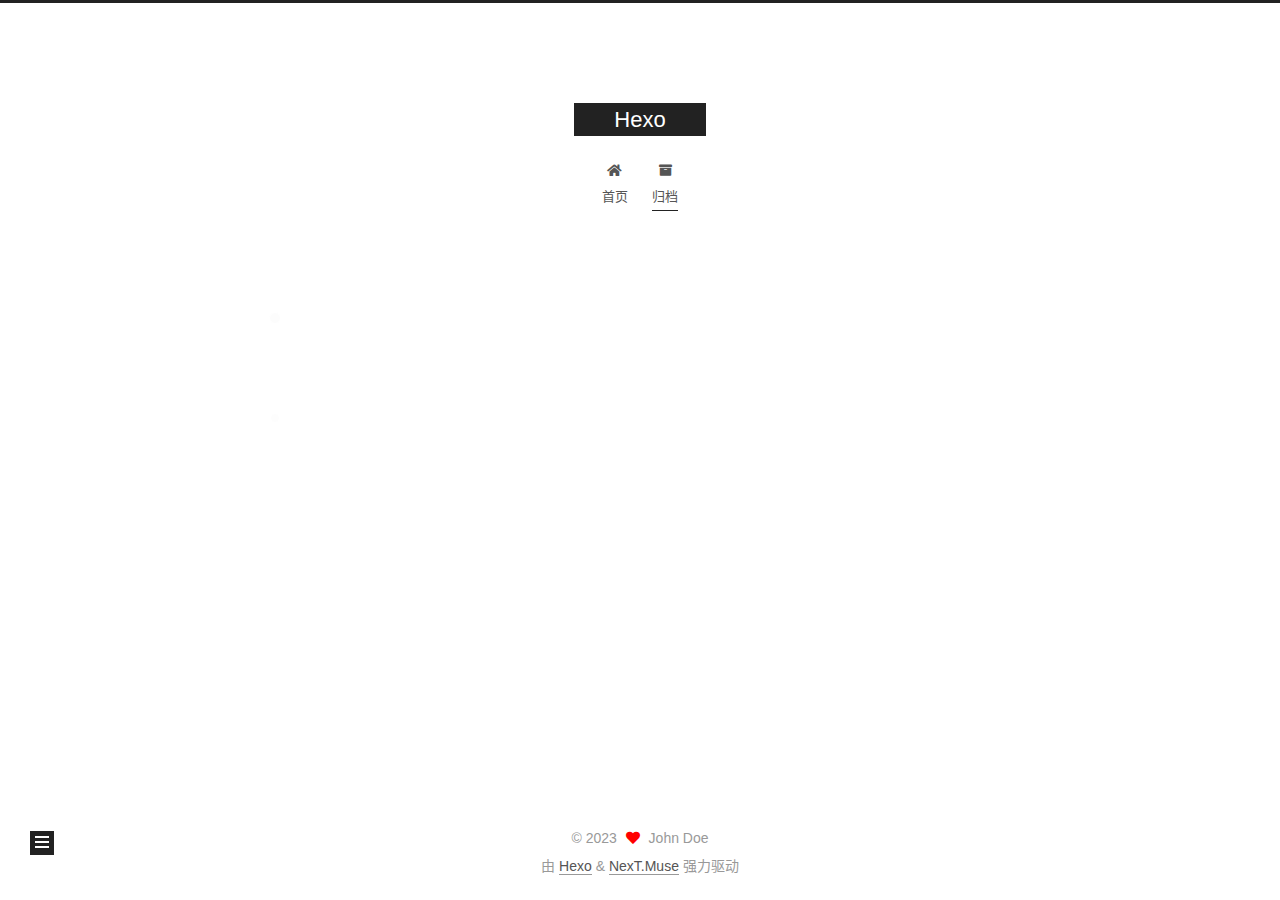
==== archives/index.html @ 324b9fb5 "Site updated: 2023-06-19 22:46:13" ====
<!DOCTYPE html>
<html lang="zh-CN">
<head>
  <meta charset="UTF-8">
<meta name="viewport" content="width=device-width, initial-scale=1, maximum-scale=2">
<meta name="theme-color" content="#222">
<meta name="generator" content="Hexo 6.3.0">
  <link rel="apple-touch-icon" sizes="180x180" href="/images/apple-touch-icon-next.png">
  <link rel="icon" type="image/png" sizes="32x32" href="/images/favicon-32x32-next.png">
  <link rel="icon" type="image/png" sizes="16x16" href="/images/favicon-16x16-next.png">
  <link rel="mask-icon" href="/images/logo.svg" color="#222">

<link rel="stylesheet" href="/css/main.css">


<link rel="stylesheet" href="/lib/font-awesome/css/all.min.css">

<script id="hexo-configurations">
    var NexT = window.NexT || {};
    var CONFIG = {"hostname":"example.com","root":"/","scheme":"Muse","version":"7.8.0","exturl":false,"sidebar":{"position":"left","display":"post","padding":18,"offset":12,"onmobile":false},"copycode":{"enable":false,"show_result":false,"style":null},"back2top":{"enable":true,"sidebar":false,"scrollpercent":false},"bookmark":{"enable":false,"color":"#222","save":"auto"},"fancybox":false,"mediumzoom":false,"lazyload":false,"pangu":false,"comments":{"style":"tabs","active":null,"storage":true,"lazyload":false,"nav":null},"algolia":{"hits":{"per_page":10},"labels":{"input_placeholder":"Search for Posts","hits_empty":"We didn't find any results for the search: ${query}","hits_stats":"${hits} results found in ${time} ms"}},"localsearch":{"enable":false,"trigger":"auto","top_n_per_article":1,"unescape":false,"preload":false},"motion":{"enable":true,"async":false,"transition":{"post_block":"fadeIn","post_header":"slideDownIn","post_body":"slideDownIn","coll_header":"slideLeftIn","sidebar":"slideUpIn"}}};
  </script>

  <meta property="og:type" content="website">
<meta property="og:title" content="Hexo">
<meta property="og:url" content="http://example.com/archives/index.html">
<meta property="og:site_name" content="Hexo">
<meta property="og:locale" content="zh_CN">
<meta property="article:author" content="John Doe">
<meta name="twitter:card" content="summary">

<link rel="canonical" href="http://example.com/archives/">


<script id="page-configurations">
  // https://hexo.io/docs/variables.html
  CONFIG.page = {
    sidebar: "",
    isHome : false,
    isPost : false,
    lang   : 'zh-CN'
  };
</script>

  <title>归档 | Hexo</title>
  






  <noscript>
  <style>
  .use-motion .brand,
  .use-motion .menu-item,
  .sidebar-inner,
  .use-motion .post-block,
  .use-motion .pagination,
  .use-motion .comments,
  .use-motion .post-header,
  .use-motion .post-body,
  .use-motion .collection-header { opacity: initial; }

  .use-motion .site-title,
  .use-motion .site-subtitle {
    opacity: initial;
    top: initial;
  }

  .use-motion .logo-line-before i { left: initial; }
  .use-motion .logo-line-after i { right: initial; }
  </style>
</noscript>

</head>

<body itemscope itemtype="http://schema.org/WebPage">
  <div class="container use-motion">
    <div class="headband"></div>

    <header class="header" itemscope itemtype="http://schema.org/WPHeader">
      <div class="header-inner"><div class="site-brand-container">
  <div class="site-nav-toggle">
    <div class="toggle" aria-label="切换导航栏">
      <span class="toggle-line toggle-line-first"></span>
      <span class="toggle-line toggle-line-middle"></span>
      <span class="toggle-line toggle-line-last"></span>
    </div>
  </div>

  <div class="site-meta">

    <a href="/" class="brand" rel="start">
      <span class="logo-line-before"><i></i></span>
      <h1 class="site-title">Hexo</h1>
      <span class="logo-line-after"><i></i></span>
    </a>
  </div>

  <div class="site-nav-right">
    <div class="toggle popup-trigger">
    </div>
  </div>
</div>




<nav class="site-nav">
  <ul id="menu" class="main-menu menu">
        <li class="menu-item menu-item-home">

    <a href="/" rel="section"><i class="fa fa-home fa-fw"></i>首页</a>

  </li>
        <li class="menu-item menu-item-archives">

    <a href="/archives/" rel="section"><i class="fa fa-archive fa-fw"></i>归档</a>

  </li>
  </ul>
</nav>




</div>
    </header>

    
  <div class="back-to-top">
    <i class="fa fa-arrow-up"></i>
    <span>0%</span>
  </div>


    <main class="main">
      <div class="main-inner">
        <div class="content-wrap">
          

          <div class="content archive">
            

  
  
  
  <div class="post-block">
    <div class="posts-collapse">
      <div class="collection-title">
        <span class="collection-header">嗯..! 目前共计 1 篇日志。 继续努力。</span>
      </div>

      
    <div class="collection-year">
      <span class="collection-header">2023</span>
    </div>

  <article itemscope itemtype="http://schema.org/Article">
    <header class="post-header">

      <div class="post-meta">
        <time itemprop="dateCreated"
              datetime="2023-06-19T22:10:17+08:00"
              content="2023-06-19">
          06-19
        </time>
      </div>

      <div class="post-title">
          <a class="post-title-link" href="/2023/06/19/hello-world/" itemprop="url">
            <span itemprop="name">Hello World</span>
          </a>
      </div>

    </header>
  </article>


    </div>
  </div>
  
  
  

  



          </div>
          

<script>
  window.addEventListener('tabs:register', () => {
    let { activeClass } = CONFIG.comments;
    if (CONFIG.comments.storage) {
      activeClass = localStorage.getItem('comments_active') || activeClass;
    }
    if (activeClass) {
      let activeTab = document.querySelector(`a[href="#comment-${activeClass}"]`);
      if (activeTab) {
        activeTab.click();
      }
    }
  });
  if (CONFIG.comments.storage) {
    window.addEventListener('tabs:click', event => {
      if (!event.target.matches('.tabs-comment .tab-content .tab-pane')) return;
      let commentClass = event.target.classList[1];
      localStorage.setItem('comments_active', commentClass);
    });
  }
</script>

        </div>
          
  
  <div class="toggle sidebar-toggle">
    <span class="toggle-line toggle-line-first"></span>
    <span class="toggle-line toggle-line-middle"></span>
    <span class="toggle-line toggle-line-last"></span>
  </div>

  <aside class="sidebar">
    <div class="sidebar-inner">

      <ul class="sidebar-nav motion-element">
        <li class="sidebar-nav-toc">
          文章目录
        </li>
        <li class="sidebar-nav-overview">
          站点概览
        </li>
      </ul>

      <!--noindex-->
      <div class="post-toc-wrap sidebar-panel">
      </div>
      <!--/noindex-->

      <div class="site-overview-wrap sidebar-panel">
        <div class="site-author motion-element" itemprop="author" itemscope itemtype="http://schema.org/Person">
  <p class="site-author-name" itemprop="name">John Doe</p>
  <div class="site-description" itemprop="description"></div>
</div>
<div class="site-state-wrap motion-element">
  <nav class="site-state">
      <div class="site-state-item site-state-posts">
          <a href="/archives/">
        
          <span class="site-state-item-count">1</span>
          <span class="site-state-item-name">日志</span>
        </a>
      </div>
  </nav>
</div>



      </div>

    </div>
  </aside>
  <div id="sidebar-dimmer"></div>


      </div>
    </main>

    <footer class="footer">
      <div class="footer-inner">
        

        

<div class="copyright">
  
  &copy; 
  <span itemprop="copyrightYear">2023</span>
  <span class="with-love">
    <i class="fa fa-heart"></i>
  </span>
  <span class="author" itemprop="copyrightHolder">John Doe</span>
</div>
  <div class="powered-by">由 <a href="https://hexo.io/" class="theme-link" rel="noopener" target="_blank">Hexo</a> & <a href="https://muse.theme-next.org/" class="theme-link" rel="noopener" target="_blank">NexT.Muse</a> 强力驱动
  </div>

        








      </div>
    </footer>
  </div>

  
  <script src="/lib/anime.min.js"></script>
  <script src="/lib/velocity/velocity.min.js"></script>
  <script src="/lib/velocity/velocity.ui.min.js"></script>

<script src="/js/utils.js"></script>

<script src="/js/motion.js"></script>


<script src="/js/schemes/muse.js"></script>


<script src="/js/next-boot.js"></script>




  















  

  

</body>
</html>
---- css/main.css ----
:root {
  --body-bg-color: #fff;
  --content-bg-color: #fff;
  --card-bg-color: #f5f5f5;
  --text-color: #555;
  --blockquote-color: #666;
  --link-color: #555;
  --link-hover-color: #222;
  --brand-color: #fff;
  --brand-hover-color: #fff;
  --table-row-odd-bg-color: #f9f9f9;
  --table-row-hover-bg-color: #f5f5f5;
  --menu-item-bg-color: #f5f5f5;
  --btn-default-bg: #222;
  --btn-default-color: #fff;
  --btn-default-border-color: #222;
  --btn-default-hover-bg: #fff;
  --btn-default-hover-color: #222;
  --btn-default-hover-border-color: #222;
}
html {
  line-height: 1.15; /* 1 */
  -webkit-text-size-adjust: 100%; /* 2 */
}
body {
  margin: 0;
}
main {
  display: block;
}
h1 {
  font-size: 2em;
  margin: 0.67em 0;
}
hr {
  box-sizing: content-box; /* 1 */
  height: 0; /* 1 */
  overflow: visible; /* 2 */
}
pre {
  font-family: monospace, monospace; /* 1 */
  font-size: 1em; /* 2 */
}
a {
  background: transparent;
}
abbr[title] {
  border-bottom: none; /* 1 */
  text-decoration: underline; /* 2 */
  text-decoration: underline dotted; /* 2 */
}
b,
strong {
  font-weight: bolder;
}
code,
kbd,
samp {
  font-family: monospace, monospace; /* 1 */
  font-size: 1em; /* 2 */
}
small {
  font-size: 80%;
}
sub,
sup {
  font-size: 75%;
  line-height: 0;
  position: relative;
  vertical-align: baseline;
}
sub {
  bottom: -0.25em;
}
sup {
  top: -0.5em;
}
img {
  border-style: none;
}
button,
input,
optgroup,
select,
textarea {
  font-family: inherit; /* 1 */
  font-size: 100%; /* 1 */
  line-height: 1.15; /* 1 */
  margin: 0; /* 2 */
}
button,
input {
/* 1 */
  overflow: visible;
}
button,
select {
/* 1 */
  text-transform: none;
}
button,
[type='button'],
[type='reset'],
[type='submit'] {
  -webkit-appearance: button;
}
button::-moz-focus-inner,
[type='button']::-moz-focus-inner,
[type='reset']::-moz-focus-inner,
[type='submit']::-moz-focus-inner {
  border-style: none;
  padding: 0;
}
button:-moz-focusring,
[type='button']:-moz-focusring,
[type='reset']:-moz-focusring,
[type='submit']:-moz-focusring {
  outline: 1px dotted ButtonText;
}
fieldset {
  padding: 0.35em 0.75em 0.625em;
}
legend {
  box-sizing: border-box; /* 1 */
  color: inherit; /* 2 */
  display: table; /* 1 */
  max-width: 100%; /* 1 */
  padding: 0; /* 3 */
  white-space: normal; /* 1 */
}
progress {
  vertical-align: baseline;
}
textarea {
  overflow: auto;
}
[type='checkbox'],
[type='radio'] {
  box-sizing: border-box; /* 1 */
  padding: 0; /* 2 */
}
[type='number']::-webkit-inner-spin-button,
[type='number']::-webkit-outer-spin-button {
  height: auto;
}
[type='search'] {
  outline-offset: -2px; /* 2 */
  -webkit-appearance: textfield; /* 1 */
}
[type='search']::-webkit-search-decoration {
  -webkit-appearance: none;
}
::-webkit-file-upload-button {
  font: inherit; /* 2 */
  -webkit-appearance: button; /* 1 */
}
details {
  display: block;
}
summary {
  display: list-item;
}
template {
  display: none;
}
[hidden] {
  display: none;
}
::selection {
  background: #262a30;
  color: #eee;
}
html,
body {
  height: 100%;
}
body {
  background: var(--body-bg-color);
  color: var(--text-color);
  font-family: 'Lato', "PingFang SC", "Microsoft YaHei", sans-serif;
  font-size: 1em;
  line-height: 2;
}
@media (max-width: 991px) {
  body {
    padding-left: 0 !important;
    padding-right: 0 !important;
  }
}
h1,
h2,
h3,
h4,
h5,
h6 {
  font-family: 'Lato', "PingFang SC", "Microsoft YaHei", sans-serif;
  font-weight: bold;
  line-height: 1.5;
  margin: 20px 0 15px;
}
h1 {
  font-size: 1.5em;
}
h2 {
  font-size: 1.375em;
}
h3 {
  font-size: 1.25em;
}
h4 {
  font-size: 1.125em;
}
h5 {
  font-size: 1em;
}
h6 {
  font-size: 0.875em;
}
p {
  margin: 0 0 20px 0;
}
a,
span.exturl {
  border-bottom: 1px solid #999;
  color: var(--link-color);
  outline: 0;
  text-decoration: none;
  overflow-wrap: break-word;
  word-wrap: break-word;
  cursor: pointer;
}
a:hover,
span.exturl:hover {
  border-bottom-color: var(--link-hover-color);
  color: var(--link-hover-color);
}
iframe,
img,
video {
  display: block;
  margin-left: auto;
  margin-right: auto;
  max-width: 100%;
}
hr {
  background-image: repeating-linear-gradient(-45deg, #ddd, #ddd 4px, transparent 4px, transparent 8px);
  border: 0;
  height: 3px;
  margin: 40px 0;
}
blockquote {
  border-left: 4px solid #ddd;
  color: var(--blockquote-color);
  margin: 0;
  padding: 0 15px;
}
blockquote cite::before {
  content: '-';
  padding: 0 5px;
}
dt {
  font-weight: bold;
}
dd {
  margin: 0;
  padding: 0;
}
kbd {
  background-color: #f5f5f5;
  background-image: linear-gradient(#eee, #fff, #eee);
  border: 1px solid #ccc;
  border-radius: 0.2em;
  box-shadow: 0.1em 0.1em 0.2em rgba(0,0,0,0.1);
  color: #555;
  font-family: inherit;
  padding: 0.1em 0.3em;
  white-space: nowrap;
}
.table-container {
  overflow: auto;
}
table {
  border-collapse: collapse;
  border-spacing: 0;
  font-size: 0.875em;
  margin: 0 0 20px 0;
  width: 100%;
}
tbody tr:nth-of-type(odd) {
  background: var(--table-row-odd-bg-color);
}
tbody tr:hover {
  background: var(--table-row-hover-bg-color);
}
caption,
th,
td {
  font-weight: normal;
  padding: 8px;
  vertical-align: middle;
}
th,
td {
  border: 1px solid #ddd;
  border-bottom: 3px solid #ddd;
}
th {
  font-weight: 700;
  padding-bottom: 10px;
}
td {
  border-bottom-width: 1px;
}
.btn {
  background: var(--btn-default-bg);
  border: 2px solid var(--btn-default-border-color);
  border-radius: 0;
  color: var(--btn-default-color);
  display: inline-block;
  font-size: 0.875em;
  line-height: 2;
  padding: 0 20px;
  text-decoration: none;
  transition-property: background-color;
  transition-delay: 0s;
  transition-duration: 0.2s;
  transition-timing-function: ease-in-out;
}
.btn:hover {
  background: var(--btn-default-hover-bg);
  border-color: var(--btn-default-hover-border-color);
  color: var(--btn-default-hover-color);
}
.btn + .btn {
  margin: 0 0 8px 8px;
}
.btn .fa-fw {
  text-align: left;
  width: 1.285714285714286em;
}
.toggle {
  line-height: 0;
}
.toggle .toggle-line {
  background: #fff;
  display: inline-block;
  height: 2px;
  left: 0;
  position: relative;
  top: 0;
  transition: all 0.4s;
  vertical-align: top;
  width: 100%;
}
.toggle .toggle-line:not(:first-child) {
  margin-top: 3px;
}
.toggle.toggle-arrow .toggle-line-first {
  left: 50%;
  top: 2px;
  transform: rotate(45deg);
  width: 50%;
}
.toggle.toggle-arrow .toggle-line-middle {
  left: 2px;
  width: 90%;
}
.toggle.toggle-arrow .toggle-line-last {
  left: 50%;
  top: -2px;
  transform: rotate(-45deg);
  width: 50%;
}
.toggle.toggle-close .toggle-line-first {
  transform: rotate(-45deg);
  top: 5px;
}
.toggle.toggle-close .toggle-line-middle {
  opacity: 0;
}
.toggle.toggle-close .toggle-line-last {
  transform: rotate(45deg);
  top: -5px;
}
.highlight,
pre {
  background: #f7f7f7;
  color: #4d4d4c;
  line-height: 1.6;
  margin: 0 auto 20px;
}
pre,
code {
  font-family: consolas, Menlo, monospace, "PingFang SC", "Microsoft YaHei";
}
code {
  background: #eee;
  border-radius: 3px;
  color: #555;
  padding: 2px 4px;
  overflow-wrap: break-word;
  word-wrap: break-word;
}
.highlight *::selection {
  background: #d6d6d6;
}
.highlight pre {
  border: 0;
  margin: 0;
  padding: 10px 0;
}
.highlight table {
  border: 0;
  margin: 0;
  width: auto;
}
.highlight td {
  border: 0;
  padding: 0;
}
.highlight figcaption {
  background: #eff2f3;
  color: #4d4d4c;
  display: flex;
  font-size: 0.875em;
  justify-content: space-between;
  line-height: 1.2;
  padding: 0.5em;
}
.highlight figcaption a {
  color: #4d4d4c;
}
.highlight figcaption a:hover {
  border-bottom-color: #4d4d4c;
}
.highlight .gutter {
  -moz-user-select: none;
  -ms-user-select: none;
  -webkit-user-select: none;
  user-select: none;
}
.highlight .gutter pre {
  background: #eff2f3;
  color: #869194;
  padding-left: 10px;
  padding-right: 10px;
  text-align: right;
}
.highlight .code pre {
  background: #f7f7f7;
  padding-left: 10px;
  width: 100%;
}
.gist table {
  width: auto;
}
.gist table td {
  border: 0;
}
pre {
  overflow: auto;
  padding: 10px;
}
pre code {
  background: none;
  color: #4d4d4c;
  font-size: 0.875em;
  padding: 0;
  text-shadow: none;
}
pre .deletion {
  background: #fdd;
}
pre .addition {
  background: #dfd;
}
pre .meta {
  color: #eab700;
  -moz-user-select: none;
  -ms-user-select: none;
  -webkit-user-select: none;
  user-select: none;
}
pre .comment {
  color: #8e908c;
}
pre .variable,
pre .attribute,
pre .tag,
pre .name,
pre .regexp,
pre .ruby .constant,
pre .xml .tag .title,
pre .xml .pi,
pre .xml .doctype,
pre .html .doctype,
pre .css .id,
pre .css .class,
pre .css .pseudo {
  color: #c82829;
}
pre .number,
pre .preprocessor,
pre .built_in,
pre .builtin-name,
pre .literal,
pre .params,
pre .constant,
pre .command {
  color: #f5871f;
}
pre .ruby .class .title,
pre .css .rules .attribute,
pre .string,
pre .symbol,
pre .value,
pre .inheritance,
pre .header,
pre .ruby .symbol,
pre .xml .cdata,
pre .special,
pre .formula {
  color: #718c00;
}
pre .title,
pre .css .hexcolor {
  color: #3e999f;
}
pre .function,
pre .python .decorator,
pre .python .title,
pre .ruby .function .title,
pre .ruby .title .keyword,
pre .perl .sub,
pre .javascript .title,
pre .coffeescript .title {
  color: #4271ae;
}
pre .keyword,
pre .javascript .function {
  color: #8959a8;
}
.blockquote-center {
  border-left: none;
  margin: 40px 0;
  padding: 0;
  position: relative;
  text-align: center;
}
.blockquote-center .fa {
  display: block;
  opacity: 0.6;
  position: absolute;
  width: 100%;
}
.blockquote-center .fa-quote-left {
  border-top: 1px solid #ccc;
  text-align: left;
  top: -20px;
}
.blockquote-center .fa-quote-right {
  border-bottom: 1px solid #ccc;
  text-align: right;
  bottom: -20px;
}
.blockquote-center p,
.blockquote-center div {
  text-align: center;
}
.post-body .group-picture img {
  margin: 0 auto;
  padding: 0 3px;
}
.group-picture-row {
  margin-bottom: 6px;
  overflow: hidden;
}
.group-picture-column {
  float: left;
  margin-bottom: 10px;
}
.post-body .label {
  color: #555;
  display: inline;
  padding: 0 2px;
}
.post-body .label.default {
  background: #f0f0f0;
}
.post-body .label.primary {
  background: #efe6f7;
}
.post-body .label.info {
  background: #e5f2f8;
}
.post-body .label.success {
  background: #e7f4e9;
}
.post-body .label.warning {
  background: #fcf6e1;
}
.post-body .label.danger {
  background: #fae8eb;
}
.post-body .tabs {
  margin-bottom: 20px;
}
.post-body .tabs,
.tabs-comment {
  display: block;
  padding-top: 10px;
  position: relative;
}
.post-body .tabs ul.nav-tabs,
.tabs-comment ul.nav-tabs {
  display: flex;
  flex-wrap: wrap;
  margin: 0;
  margin-bottom: -1px;
  padding: 0;
}
@media (max-width: 413px) {
  .post-body .tabs ul.nav-tabs,
  .tabs-comment ul.nav-tabs {
    display: block;
    margin-bottom: 5px;
  }
}
.post-body .tabs ul.nav-tabs li.tab,
.tabs-comment ul.nav-tabs li.tab {
  border-bottom: 1px solid #ddd;
  border-left: 1px solid transparent;
  border-right: 1px solid transparent;
  border-top: 3px solid transparent;
  flex-grow: 1;
  list-style-type: none;
  border-radius: 0 0 0 0;
}
@media (max-width: 413px) {
  .post-body .tabs ul.nav-tabs li.tab,
  .tabs-comment ul.nav-tabs li.tab {
    border-bottom: 1px solid transparent;
    border-left: 3px solid transparent;
    border-right: 1px solid transparent;
    border-top: 1px solid transparent;
  }
}
@media (max-width: 413px) {
  .post-body .tabs ul.nav-tabs li.tab,
  .tabs-comment ul.nav-tabs li.tab {
    border-radius: 0;
  }
}
.post-body .tabs ul.nav-tabs li.tab a,
.tabs-comment ul.nav-tabs li.tab a {
  border-bottom: initial;
  display: block;
  line-height: 1.8;
  outline: 0;
  padding: 0.25em 0.75em;
  text-align: center;
  transition-delay: 0s;
  transition-duration: 0.2s;
  transition-timing-function: ease-out;
}
.post-body .tabs ul.nav-tabs li.tab a i,
.tabs-comment ul.nav-tabs li.tab a i {
  width: 1.285714285714286em;
}
.post-body .tabs ul.nav-tabs li.tab.active,
.tabs-comment ul.nav-tabs li.tab.active {
  border-bottom: 1px solid transparent;
  border-left: 1px solid #ddd;
  border-right: 1px solid #ddd;
  border-top: 3px solid #fc6423;
}
@media (max-width: 413px) {
  .post-body .tabs ul.nav-tabs li.tab.active,
  .tabs-comment ul.nav-tabs li.tab.active {
    border-bottom: 1px solid #ddd;
    border-left: 3px solid #fc6423;
    border-right: 1px solid #ddd;
    border-top: 1px solid #ddd;
  }
}
.post-body .tabs ul.nav-tabs li.tab.active a,
.tabs-comment ul.nav-tabs li.tab.active a {
  color: var(--link-color);
  cursor: default;
}
.post-body .tabs .tab-content .tab-pane,
.tabs-comment .tab-content .tab-pane {
  border: 1px solid #ddd;
  border-top: 0;
  padding: 20px 20px 0 20px;
  border-radius: 0;
}
.post-body .tabs .tab-content .tab-pane:not(.active),
.tabs-comment .tab-content .tab-pane:not(.active) {
  display: none;
}
.post-body .tabs .tab-content .tab-pane.active,
.tabs-comment .tab-content .tab-pane.active {
  display: block;
}
.post-body .tabs .tab-content .tab-pane.active:nth-of-type(1),
.tabs-comment .tab-content .tab-pane.active:nth-of-type(1) {
  border-radius: 0 0 0 0;
}
@media (max-width: 413px) {
  .post-body .tabs .tab-content .tab-pane.active:nth-of-type(1),
  .tabs-comment .tab-content .tab-pane.active:nth-of-type(1) {
    border-radius: 0;
  }
}
.post-body .note {
  border-radius: 3px;
  margin-bottom: 20px;
  padding: 1em;
  position: relative;
  border: 1px solid #eee;
  border-left-width: 5px;
}
.post-body .note h2,
.post-body .note h3,
.post-body .note h4,
.post-body .note h5,
.post-body .note h6 {
  margin-top: 0;
  border-bottom: initial;
  margin-bottom: 0;
  padding-top: 0;
}
.post-body .note p:first-child,
.post-body .note ul:first-child,
.post-body .note ol:first-child,
.post-body .note table:first-child,
.post-body .note pre:first-child,
.post-body .note blockquote:first-child,
.post-body .note img:first-child {
  margin-top: 0;
}
.post-body .note p:last-child,
.post-body .note ul:last-child,
.post-body .note ol:last-child,
.post-body .note table:last-child,
.post-body .note pre:last-child,
.post-body .note blockquote:last-child,
.post-body .note img:last-child {
  margin-bottom: 0;
}
.post-body .note.default {
  border-left-color: #777;
}
.post-body .note.default h2,
.post-body .note.default h3,
.post-body .note.default h4,
.post-body .note.default h5,
.post-body .note.default h6 {
  color: #777;
}
.post-body .note.primary {
  border-left-color: #6f42c1;
}
.post-body .note.primary h2,
.post-body .note.primary h3,
.post-body .note.primary h4,
.post-body .note.primary h5,
.post-body .note.primary h6 {
  color: #6f42c1;
}
.post-body .note.info {
  border-left-color: #428bca;
}
.post-body .note.info h2,
.post-body .note.info h3,
.post-body .note.info h4,
.post-body .note.info h5,
.post-body .note.info h6 {
  color: #428bca;
}
.post-body .note.success {
  border-left-color: #5cb85c;
}
.post-body .note.success h2,
.post-body .note.success h3,
.post-body .note.success h4,
.post-body .note.success h5,
.post-body .note.success h6 {
  color: #5cb85c;
}
.post-body .note.warning {
  border-left-color: #f0ad4e;
}
.post-body .note.warning h2,
.post-body .note.warning h3,
.post-body .note.warning h4,
.post-body .note.warning h5,
.post-body .note.warning h6 {
  color: #f0ad4e;
}
.post-body .note.danger {
  border-left-color: #d9534f;
}
.post-body .note.danger h2,
.post-body .note.danger h3,
.post-body .note.danger h4,
.post-body .note.danger h5,
.post-body .note.danger h6 {
  color: #d9534f;
}
.pagination .prev,
.pagination .next,
.pagination .page-number,
.pagination .space {
  display: inline-block;
  margin: 0 10px;
  padding: 0 11px;
  position: relative;
  top: -1px;
}
@media (max-width: 767px) {
  .pagination .prev,
  .pagination .next,
  .pagination .page-number,
  .pagination .space {
    margin: 0 5px;
  }
}
.pagination {
  border-top: 1px solid #eee;
  margin: 120px 0 0;
  text-align: center;
}
.pagination .prev,
.pagination .next,
.pagination .page-number {
  border-bottom: 0;
  border-top: 1px solid #eee;
  transition-property: border-color;
  transition-delay: 0s;
  transition-duration: 0.2s;
  transition-timing-function: ease-in-out;
}
.pagination .prev:hover,
.pagination .next:hover,
.pagination .page-number:hover {
  border-top-color: #222;
}
.pagination .space {
  margin: 0;
  padding: 0;
}
.pagination .prev {
  margin-left: 0;
}
.pagination .next {
  margin-right: 0;
}
.pagination .page-number.current {
  background: #ccc;
  border-top-color: #ccc;
  color: #fff;
}
@media (max-width: 767px) {
  .pagination {
    border-top: none;
  }
  .pagination .prev,
  .pagination .next,
  .pagination .page-number {
    border-bottom: 1px solid #eee;
    border-top: 0;
    margin-bottom: 10px;
    padding: 0 10px;
  }
  .pagination .prev:hover,
  .pagination .next:hover,
  .pagination .page-number:hover {
    border-bottom-color: #222;
  }
}
.comments {
  margin-top: 60px;
  overflow: hidden;
}
.comment-button-group {
  display: flex;
  flex-wrap: wrap-reverse;
  justify-content: center;
  margin: 1em 0;
}
.comment-button-group .comment-button {
  margin: 0.1em 0.2em;
}
.comment-button-group .comment-button.active {
  background: var(--btn-default-hover-bg);
  border-color: var(--btn-default-hover-border-color);
  color: var(--btn-default-hover-color);
}
.comment-position {
  display: none;
}
.comment-position.active {
  display: block;
}
.tabs-comment {
  background: var(--content-bg-color);
  margin-top: 4em;
  padding-top: 0;
}
.tabs-comment .comments {
  border: 0;
  box-shadow: none;
  margin-top: 0;
  padding-top: 0;
}
.container {
  min-height: 100%;
  position: relative;
}
.main-inner {
  margin: 0 auto;
  width: 700px;
}
@media (min-width: 1200px) {
  .main-inner {
    width: 800px;
  }
}
@media (min-width: 1600px) {
  .main-inner {
    width: 900px;
  }
}
@media (max-width: 767px) {
  .content-wrap {
    padding: 0 20px;
  }
}
.header {
  background: transparent;
}
.header-inner {
  margin: 0 auto;
  width: 700px;
}
@media (min-width: 1200px) {
  .header-inner {
    width: 800px;
  }
}
@media (min-width: 1600px) {
  .header-inner {
    width: 900px;
  }
}
.site-brand-container {
  display: flex;
  flex-shrink: 0;
  padding: 0 10px;
}
.headband {
  background: #222;
  height: 3px;
}
.site-meta {
  flex-grow: 1;
  text-align: center;
}
@media (max-width: 767px) {
  .site-meta {
    text-align: center;
  }
}
.brand {
  border-bottom: none;
  color: var(--brand-color);
  display: inline-block;
  line-height: 1.375em;
  padding: 0 40px;
  position: relative;
}
.brand:hover {
  color: var(--brand-hover-color);
}
.site-title {
  font-family: 'Lato', "PingFang SC", "Microsoft YaHei", sans-serif;
  font-size: 1.375em;
  font-weight: normal;
  margin: 0;
}
.site-subtitle {
  color: #999;
  font-size: 0.8125em;
  margin: 10px 0;
}
.use-motion .brand {
  opacity: 0;
}
.use-motion .site-title,
.use-motion .site-subtitle,
.use-motion .custom-logo-image {
  opacity: 0;
  position: relative;
  top: -10px;
}
.site-nav-toggle,
.site-nav-right {
  display: none;
}
@media (max-width: 767px) {
  .site-nav-toggle,
  .site-nav-right {
    display: flex;
    flex-direction: column;
    justify-content: center;
  }
}
.site-nav-toggle .toggle,
.site-nav-right .toggle {
  color: var(--text-color);
  padding: 10px;
  width: 22px;
}
.site-nav-toggle .toggle .toggle-line,
.site-nav-right .toggle .toggle-line {
  background: var(--text-color);
  border-radius: 1px;
}
.site-nav {
  display: block;
}
@media (max-width: 767px) {
  .site-nav {
    clear: both;
    display: none;
  }
}
.site-nav.site-nav-on {
  display: block;
}
.menu {
  margin-top: 20px;
  padding-left: 0;
  text-align: center;
}
.menu-item {
  display: inline-block;
  list-style: none;
  margin: 0 10px;
}
@media (max-width: 767px) {
  .menu-item {
    display: block;
    margin-top: 10px;
  }
  .menu-item.menu-item-search {
    display: none;
  }
}
.menu-item a,
.menu-item span.exturl {
  border-bottom: 0;
  display: block;
  font-size: 0.8125em;
  transition-property: border-color;
  transition-delay: 0s;
  transition-duration: 0.2s;
  transition-timing-function: ease-in-out;
}
@media (hover: none) {
  .menu-item a:hover,
  .menu-item span.exturl:hover {
    border-bottom-color: transparent !important;
  }
}
.menu-item .fa,
.menu-item .fab,
.menu-item .far,
.menu-item .fas {
  margin-right: 8px;
}
.menu-item .badge {
  display: inline-block;
  font-weight: bold;
  line-height: 1;
  margin-left: 0.35em;
  margin-top: 0.35em;
  text-align: center;
  white-space: nowrap;
}
@media (max-width: 767px) {
  .menu-item .badge {
    float: right;
    margin-left: 0;
  }
}
.menu-item-active a,
.menu .menu-item a:hover,
.menu .menu-item span.exturl:hover {
  background: var(--menu-item-bg-color);
}
.use-motion .menu-item {
  opacity: 0;
}
.sidebar {
  background: #222;
  bottom: 0;
  box-shadow: inset 0 2px 6px #000;
  position: fixed;
  top: 0;
}
@media (max-width: 991px) {
  .sidebar {
    display: none;
  }
}
.sidebar-inner {
  color: #999;
  padding: 18px 10px;
  text-align: center;
}
.cc-license {
  margin-top: 10px;
  text-align: center;
}
.cc-license .cc-opacity {
  border-bottom: none;
  opacity: 0.7;
}
.cc-license .cc-opacity:hover {
  opacity: 0.9;
}
.cc-license img {
  display: inline-block;
}
.site-author-image {
  border: 2px solid #333;
  display: block;
  margin: 0 auto;
  max-width: 96px;
  padding: 2px;
}
.site-author-name {
  color: #f5f5f5;
  font-weight: normal;
  margin: 5px 0 0;
  text-align: center;
}
.site-description {
  color: #999;
  font-size: 1em;
  margin-top: 5px;
  text-align: center;
}
.links-of-author {
  margin-top: 15px;
}
.links-of-author a,
.links-of-author span.exturl {
  border-bottom-color: #555;
  display: inline-block;
  font-size: 0.8125em;
  margin-bottom: 10px;
  margin-right: 10px;
  vertical-align: middle;
}
.links-of-author a::before,
.links-of-author span.exturl::before {
  background: #c1530f;
  border-radius: 50%;
  content: ' ';
  display: inline-block;
  height: 4px;
  margin-right: 3px;
  vertical-align: middle;
  width: 4px;
}
.sidebar-button {
  margin-top: 15px;
}
.sidebar-button a {
  border: 1px solid #fc6423;
  border-radius: 4px;
  color: #fc6423;
  display: inline-block;
  padding: 0 15px;
}
.sidebar-button a .fa,
.sidebar-button a .fab,
.sidebar-button a .far,
.sidebar-button a .fas {
  margin-right: 5px;
}
.sidebar-button a:hover {
  background: #fc6423;
  border: 1px solid #fc6423;
  color: #fff;
}
.sidebar-button a:hover .fa,
.sidebar-button a:hover .fab,
.sidebar-button a:hover .far,
.sidebar-button a:hover .fas {
  color: #fff;
}
.links-of-blogroll {
  font-size: 0.8125em;
  margin-top: 10px;
}
.links-of-blogroll-title {
  font-size: 0.875em;
  font-weight: 600;
  margin-top: 0;
}
.links-of-blogroll-list {
  list-style: none;
  margin: 0;
  padding: 0;
}
#sidebar-dimmer {
  display: none;
}
@media (max-width: 767px) {
  #sidebar-dimmer {
    background: #000;
    display: block;
    height: 100%;
    left: 100%;
    opacity: 0;
    position: fixed;
    top: 0;
    width: 100%;
    z-index: 1100;
  }
  .sidebar-active + #sidebar-dimmer {
    opacity: 0.7;
    transform: translateX(-100%);
    transition: opacity 0.5s;
  }
}
.sidebar-nav {
  margin: 0;
  padding-bottom: 20px;
  padding-left: 0;
}
.sidebar-nav li {
  border-bottom: 1px solid transparent;
  color: #666;
  cursor: pointer;
  display: inline-block;
  font-size: 0.875em;
}
.sidebar-nav li.sidebar-nav-overview {
  margin-left: 10px;
}
.sidebar-nav li:hover {
  color: #f5f5f5;
}
.sidebar-nav .sidebar-nav-active {
  border-bottom-color: #87daff;
  color: #87daff;
}
.sidebar-nav .sidebar-nav-active:hover {
  color: #87daff;
}
.sidebar-panel {
  display: none;
  overflow-x: hidden;
  overflow-y: auto;
}
.sidebar-panel-active {
  display: block;
}
.sidebar-toggle {
  background: #222;
  bottom: 45px;
  cursor: pointer;
  height: 14px;
  left: 30px;
  padding: 5px;
  position: fixed;
  width: 14px;
  z-index: 1300;
}
@media (max-width: 991px) {
  .sidebar-toggle {
    left: 20px;
    opacity: 0.8;
    display: none;
  }
}
.sidebar-toggle:hover .toggle-line {
  background: #87daff;
}
.post-toc {
  font-size: 0.875em;
}
.post-toc ol {
  list-style: none;
  margin: 0;
  padding: 0 2px 5px 10px;
  text-align: left;
}
.post-toc ol > ol {
  padding-left: 0;
}
.post-toc ol a {
  transition-property: all;
  transition-delay: 0s;
  transition-duration: 0.2s;
  transition-timing-function: ease-in-out;
}
.post-toc .nav-item {
  line-height: 1.8;
  overflow: hidden;
  text-overflow: ellipsis;
  white-space: nowrap;
}
.post-toc .nav .nav-child {
  display: none;
}
.post-toc .nav .active > .nav-child {
  display: block;
}
.post-toc .nav .active-current > .nav-child {
  display: block;
}
.post-toc .nav .active-current > .nav-child > .nav-item {
  display: block;
}
.post-toc .nav .active > a {
  border-bottom-color: #87daff;
  color: #87daff;
}
.post-toc .nav .active-current > a {
  color: #87daff;
}
.post-toc .nav .active-current > a:hover {
  color: #87daff;
}
.site-state {
  display: flex;
  justify-content: center;
  line-height: 1.4;
  margin-top: 10px;
  overflow: hidden;
  text-align: center;
  white-space: nowrap;
}
.site-state-item {
  padding: 0 15px;
}
.site-state-item:not(:first-child) {
  border-left: 1px solid #333;
}
.site-state-item a {
  border-bottom: none;
}
.site-state-item-count {
  display: block;
  font-size: 1.25em;
  font-weight: 600;
  text-align: center;
}
.site-state-item-name {
  color: inherit;
  font-size: 0.875em;
}
.footer {
  color: #999;
  font-size: 0.875em;
  padding: 20px 0;
}
.footer.footer-fixed {
  bottom: 0;
  left: 0;
  position: absolute;
  right: 0;
}
.footer-inner {
  box-sizing: border-box;
  margin: 0 auto;
  text-align: center;
  width: 700px;
}
@media (min-width: 1200px) {
  .footer-inner {
    width: 800px;
  }
}
@media (min-width: 1600px) {
  .footer-inner {
    width: 900px;
  }
}
.languages {
  display: inline-block;
  font-size: 1.125em;
  position: relative;
}
.languages .lang-select-label span {
  margin: 0 0.5em;
}
.languages .lang-select {
  height: 100%;
  left: 0;
  opacity: 0;
  position: absolute;
  top: 0;
  width: 100%;
}
.with-love {
  color: #ff0000;
  display: inline-block;
  margin: 0 5px;
}
.powered-by,
.theme-info {
  display: inline-block;
}
@-moz-keyframes iconAnimate {
  0%, 100% {
    transform: scale(1);
  }
  10%, 30% {
    transform: scale(0.9);
  }
  20%, 40%, 60%, 80% {
    transform: scale(1.1);
  }
  50%, 70% {
    transform: scale(1.1);
  }
}
@-webkit-keyframes iconAnimate {
  0%, 100% {
    transform: scale(1);
  }
  10%, 30% {
    transform: scale(0.9);
  }
  20%, 40%, 60%, 80% {
    transform: scale(1.1);
  }
  50%, 70% {
    transform: scale(1.1);
  }
}
@-o-keyframes iconAnimate {
  0%, 100% {
    transform: scale(1);
  }
  10%, 30% {
    transform: scale(0.9);
  }
  20%, 40%, 60%, 80% {
    transform: scale(1.1);
  }
  50%, 70% {
    transform: scale(1.1);
  }
}
@keyframes iconAnimate {
  0%, 100% {
    transform: scale(1);
  }
  10%, 30% {
    transform: scale(0.9);
  }
  20%, 40%, 60%, 80% {
    transform: scale(1.1);
  }
  50%, 70% {
    transform: scale(1.1);
  }
}
.back-to-top {
  font-size: 12px;
  text-align: center;
  transition-delay: 0s;
  transition-duration: 0.2s;
  transition-timing-function: ease-in-out;
}
.back-to-top {
  background: #222;
  bottom: -100px;
  box-sizing: border-box;
  color: #fff;
  cursor: pointer;
  left: 30px;
  opacity: 1;
  padding: 0 6px;
  position: fixed;
  transition-property: bottom;
  z-index: 1300;
  width: 24px;
}
.back-to-top span {
  display: none;
}
.back-to-top:hover {
  color: #87daff;
}
.back-to-top.back-to-top-on {
  bottom: 19px;
}
@media (max-width: 991px) {
  .back-to-top {
    left: 20px;
    opacity: 0.8;
  }
}
.post-body {
  font-family: 'Lato', "PingFang SC", "Microsoft YaHei", sans-serif;
  overflow-wrap: break-word;
  word-wrap: break-word;
}
@media (min-width: 1200px) {
  .post-body {
    font-size: 1.125em;
  }
}
.post-body .exturl .fa {
  font-size: 0.875em;
  margin-left: 4px;
}
.post-body .image-caption,
.post-body .figure .caption {
  color: #999;
  font-size: 0.875em;
  font-weight: bold;
  line-height: 1;
  margin: -20px auto 15px;
  text-align: center;
}
.post-sticky-flag {
  display: inline-block;
  transform: rotate(30deg);
}
.post-button {
  margin-top: 40px;
  text-align: center;
}
.use-motion .post-block,
.use-motion .pagination,
.use-motion .comments {
  opacity: 0;
}
.use-motion .post-header {
  opacity: 0;
}
.use-motion .post-body {
  opacity: 0;
}
.use-motion .collection-header {
  opacity: 0;
}
.posts-collapse {
  margin-left: 35px;
  position: relative;
}
@media (max-width: 767px) {
  .posts-collapse {
    margin-left: 0px;
    margin-right: 0px;
  }
}
.posts-collapse .collection-title {
  font-size: 1.125em;
  position: relative;
}
.posts-collapse .collection-title::before {
  background: #999;
  border: 1px solid #fff;
  border-radius: 50%;
  content: ' ';
  height: 10px;
  left: 0;
  margin-left: -6px;
  margin-top: -4px;
  position: absolute;
  top: 50%;
  width: 10px;
}
.posts-collapse .collection-year {
  font-size: 1.5em;
  font-weight: bold;
  margin: 60px 0;
  position: relative;
}
.posts-collapse .collection-year::before {
  background: #bbb;
  border-radius: 50%;
  content: ' ';
  height: 8px;
  left: 0;
  margin-left: -4px;
  margin-top: -4px;
  position: absolute;
  top: 50%;
  width: 8px;
}
.posts-collapse .collection-header {
  display: block;
  margin: 0 0 0 20px;
}
.posts-collapse .collection-header small {
  color: #bbb;
  margin-left: 5px;
}
.posts-collapse .post-header {
  border-bottom: 1px dashed #ccc;
  margin: 30px 0;
  padding-left: 15px;
  position: relative;
  transition-property: border;
  transition-delay: 0s;
  transition-duration: 0.2s;
  transition-timing-function: ease-in-out;
}
.posts-collapse .post-header::before {
  background: #bbb;
  border: 1px solid #fff;
  border-radius: 50%;
  content: ' ';
  height: 6px;
  left: 0;
  margin-left: -4px;
  position: absolute;
  top: 0.75em;
  transition-property: background;
  width: 6px;
  transition-delay: 0s;
  transition-duration: 0.2s;
  transition-timing-function: ease-in-out;
}
.posts-collapse .post-header:hover {
  border-bottom-color: #666;
}
.posts-collapse .post-header:hover::before {
  background: #222;
}
.posts-collapse .post-meta {
  display: inline;
  font-size: 0.75em;
  margin-right: 10px;
}
.posts-collapse .post-title {
  display: inline;
}
.posts-collapse .post-title a,
.posts-collapse .post-title span.exturl {
  border-bottom: none;
  color: var(--link-color);
}
.posts-collapse .post-title .fa-external-link-alt {
  font-size: 0.875em;
  margin-left: 5px;
}
.posts-collapse::before {
  background: #f5f5f5;
  content: ' ';
  height: 100%;
  left: 0;
  margin-left: -2px;
  position: absolute;
  top: 1.25em;
  width: 4px;
}
.post-eof {
  background: #ccc;
  height: 1px;
  margin: 80px auto 60px;
  text-align: center;
  width: 8%;
}
.post-block:last-of-type .post-eof {
  display: none;
}
.content {
  padding-top: 40px;
}
@media (min-width: 992px) {
  .post-body {
    text-align: justify;
  }
}
@media (max-width: 991px) {
  .post-body {
    text-align: justify;
  }
}
.post-body h1,
.post-body h2,
.post-body h3,
.post-body h4,
.post-body h5,
.post-body h6 {
  padding-top: 10px;
}
.post-body h1 .header-anchor,
.post-body h2 .header-anchor,
.post-body h3 .header-anchor,
.post-body h4 .header-anchor,
.post-body h5 .header-anchor,
.post-body h6 .header-anchor {
  border-bottom-style: none;
  color: #ccc;
  float: right;
  margin-left: 10px;
  visibility: hidden;
}
.post-body h1 .header-anchor:hover,
.post-body h2 .header-anchor:hover,
.post-body h3 .header-anchor:hover,
.post-body h4 .header-anchor:hover,
.post-body h5 .header-anchor:hover,
.post-body h6 .header-anchor:hover {
  color: inherit;
}
.post-body h1:hover .header-anchor,
.post-body h2:hover .header-anchor,
.post-body h3:hover .header-anchor,
.post-body h4:hover .header-anchor,
.post-body h5:hover .header-anchor,
.post-body h6:hover .header-anchor {
  visibility: visible;
}
.post-body iframe,
.post-body img,
.post-body video {
  margin-bottom: 20px;
}
.post-body .video-container {
  height: 0;
  margin-bottom: 20px;
  overflow: hidden;
  padding-top: 75%;
  position: relative;
  width: 100%;
}
.post-body .video-container iframe,
.post-body .video-container object,
.post-body .video-container embed {
  height: 100%;
  left: 0;
  margin: 0;
  position: absolute;
  top: 0;
  width: 100%;
}
.post-gallery {
  align-items: center;
  display: grid;
  grid-gap: 10px;
  grid-template-columns: 1fr 1fr 1fr;
  margin-bottom: 20px;
}
@media (max-width: 767px) {
  .post-gallery {
    grid-template-columns: 1fr 1fr;
  }
}
.post-gallery a {
  border: 0;
}
.post-gallery img {
  margin: 0;
}
.posts-expand .post-header {
  font-size: 1.125em;
}
.posts-expand .post-title {
  font-size: 1.5em;
  font-weight: normal;
  margin: initial;
  text-align: center;
  overflow-wrap: break-word;
  word-wrap: break-word;
}
.posts-expand .post-title-link {
  border-bottom: none;
  color: var(--link-color);
  display: inline-block;
  position: relative;
  vertical-align: top;
}
.posts-expand .post-title-link::before {
  background: var(--link-color);
  bottom: 0;
  content: '';
  height: 2px;
  left: 0;
  position: absolute;
  transform: scaleX(0);
  visibility: hidden;
  width: 100%;
  transition-delay: 0s;
  transition-duration: 0.2s;
  transition-timing-function: ease-in-out;
}
.posts-expand .post-title-link:hover::before {
  transform: scaleX(1);
  visibility: visible;
}
.posts-expand .post-title-link .fa-external-link-alt {
  font-size: 0.875em;
  margin-left: 5px;
}
.posts-expand .post-meta {
  color: #999;
  font-family: 'Lato', "PingFang SC", "Microsoft YaHei", sans-serif;
  font-size: 0.75em;
  margin: 3px 0 60px 0;
  text-align: center;
}
.posts-expand .post-meta .post-description {
  font-size: 0.875em;
  margin-top: 2px;
}
.posts-expand .post-meta time {
  border-bottom: 1px dashed #999;
  cursor: pointer;
}
.post-meta .post-meta-item + .post-meta-item::before {
  content: '|';
  margin: 0 0.5em;
}
.post-meta-divider {
  margin: 0 0.5em;
}
.post-meta-item-icon {
  margin-right: 3px;
}
@media (max-width: 991px) {
  .post-meta-item-icon {
    display: inline-block;
  }
}
@media (max-width: 991px) {
  .post-meta-item-text {
    display: none;
  }
}
.post-nav {
  border-top: 1px solid #eee;
  display: flex;
  justify-content: space-between;
  margin-top: 15px;
  padding: 10px 5px 0;
}
.post-nav-item {
  flex: 1;
}
.post-nav-item a {
  border-bottom: none;
  display: block;
  font-size: 0.875em;
  line-height: 1.6;
  position: relative;
}
.post-nav-item a:active {
  top: 2px;
}
.post-nav-item .fa {
  font-size: 0.75em;
}
.post-nav-item:first-child {
  margin-right: 15px;
}
.post-nav-item:first-child .fa {
  margin-right: 5px;
}
.post-nav-item:last-child {
  margin-left: 15px;
  text-align: right;
}
.post-nav-item:last-child .fa {
  margin-left: 5px;
}
.rtl.post-body p,
.rtl.post-body a,
.rtl.post-body h1,
.rtl.post-body h2,
.rtl.post-body h3,
.rtl.post-body h4,
.rtl.post-body h5,
.rtl.post-body h6,
.rtl.post-body li,
.rtl.post-body ul,
.rtl.post-body ol {
  direction: rtl;
  font-family: UKIJ Ekran;
}
.rtl.post-title {
  font-family: UKIJ Ekran;
}
.post-tags {
  margin-top: 40px;
  text-align: center;
}
.post-tags a {
  display: inline-block;
  font-size: 0.8125em;
}
.post-tags a:not(:last-child) {
  margin-right: 10px;
}
.post-widgets {
  border-top: 1px solid #eee;
  margin-top: 15px;
  text-align: center;
}
.wp_rating {
  height: 20px;
  line-height: 20px;
  margin-top: 10px;
  padding-top: 6px;
  text-align: center;
}
.social-like {
  display: flex;
  font-size: 0.875em;
  justify-content: center;
  text-align: center;
}
.reward-container {
  margin: 20px auto;
  padding: 10px 0;
  text-align: center;
  width: 90%;
}
.reward-container button {
  background: transparent;
  border: 1px solid #fc6423;
  border-radius: 0;
  color: #fc6423;
  cursor: pointer;
  line-height: 2;
  outline: 0;
  padding: 0 15px;
  vertical-align: text-top;
}
.reward-container button:hover {
  background: #fc6423;
  border: 1px solid transparent;
  color: #fa9366;
}
#qr {
  padding-top: 20px;
}
#qr a {
  border: 0;
}
#qr img {
  display: inline-block;
  margin: 0.8em 2em 0 2em;
  max-width: 100%;
  width: 180px;
}
#qr p {
  text-align: center;
}
.category-all-page .category-all-title {
  text-align: center;
}
.category-all-page .category-all {
  margin-top: 20px;
}
.category-all-page .category-list {
  list-style: none;
  margin: 0;
  padding: 0;
}
.category-all-page .category-list-item {
  margin: 5px 10px;
}
.category-all-page .category-list-count {
  color: #bbb;
}
.category-all-page .category-list-count::before {
  content: ' (';
  display: inline;
}
.category-all-page .category-list-count::after {
  content: ') ';
  display: inline;
}
.category-all-page .category-list-child {
  padding-left: 10px;
}
.event-list {
  padding: 0;
}
.event-list hr {
  background: #222;
  margin: 20px 0 45px 0;
}
.event-list hr::after {
  background: #222;
  color: #fff;
  content: 'NOW';
  display: inline-block;
  font-weight: bold;
  padding: 0 5px;
  text-align: right;
}
.event-list .event {
  background: #222;
  margin: 20px 0;
  min-height: 40px;
  padding: 15px 0 15px 10px;
}
.event-list .event .event-summary {
  color: #fff;
  margin: 0;
  padding-bottom: 3px;
}
.event-list .event .event-summary::before {
  animation: dot-flash 1s alternate infinite ease-in-out;
  color: #fff;
  content: '\f111';
  display: inline-block;
  font-size: 10px;
  margin-right: 25px;
  vertical-align: middle;
  font-family: 'Font Awesome 5 Free';
  font-weight: 900;
}
.event-list .event .event-relative-time {
  color: #bbb;
  display: inline-block;
  font-size: 12px;
  font-weight: normal;
  padding-left: 12px;
}
.event-list .event .event-details {
  color: #fff;
  display: block;
  line-height: 18px;
  margin-left: 56px;
  padding-bottom: 6px;
  padding-top: 3px;
  text-indent: -24px;
}
.event-list .event .event-details::before {
  color: #fff;
  display: inline-block;
  margin-right: 9px;
  text-align: center;
  text-indent: 0;
  width: 14px;
  font-family: 'Font Awesome 5 Free';
  font-weight: 900;
}
.event-list .event .event-details.event-location::before {
  content: '\f041';
}
.event-list .event .event-details.event-duration::before {
  content: '\f017';
}
.event-list .event-past {
  background: #f5f5f5;
}
.event-list .event-past .event-summary,
.event-list .event-past .event-details {
  color: #bbb;
  opacity: 0.9;
}
.event-list .event-past .event-summary::before,
.event-list .event-past .event-details::before {
  animation: none;
  color: #bbb;
}
@-moz-keyframes dot-flash {
  from {
    opacity: 1;
    transform: scale(1);
  }
  to {
    opacity: 0;
    transform: scale(0.8);
  }
}
@-webkit-keyframes dot-flash {
  from {
    opacity: 1;
    transform: scale(1);
  }
  to {
    opacity: 0;
    transform: scale(0.8);
  }
}
@-o-keyframes dot-flash {
  from {
    opacity: 1;
    transform: scale(1);
  }
  to {
    opacity: 0;
    transform: scale(0.8);
  }
}
@keyframes dot-flash {
  from {
    opacity: 1;
    transform: scale(1);
  }
  to {
    opacity: 0;
    transform: scale(0.8);
  }
}
ul.breadcrumb {
  font-size: 0.75em;
  list-style: none;
  margin: 1em 0;
  padding: 0 2em;
  text-align: center;
}
ul.breadcrumb li {
  display: inline;
}
ul.breadcrumb li + li::before {
  content: '/\00a0';
  font-weight: normal;
  padding: 0.5em;
}
ul.breadcrumb li + li:last-child {
  font-weight: bold;
}
.tag-cloud {
  text-align: center;
}
.tag-cloud a {
  display: inline-block;
  margin: 10px;
}
.tag-cloud a:hover {
  color: var(--link-hover-color) !important;
}
@media (max-width: 767px) {
  .header-inner,
  .main-inner,
  .footer-inner {
    width: auto;
  }
}
.header-inner {
  padding-top: 100px;
}
@media (max-width: 767px) {
  .header-inner {
    padding-top: 50px;
  }
}
.main-inner {
  padding-bottom: 60px;
}
.content {
  padding-top: 70px;
}
@media (max-width: 767px) {
  .content {
    padding-top: 35px;
  }
}
embed {
  display: block;
  margin: 0 auto 25px auto;
}
.custom-logo .site-meta-headline {
  text-align: center;
}
.custom-logo .site-title {
  color: #222;
  margin: 10px auto 0;
}
.custom-logo .site-title a {
  border: 0;
}
.custom-logo-image {
  background: #fff;
  margin: 0 auto;
  max-width: 150px;
  padding: 5px;
}
.brand {
  background: var(--btn-default-bg);
}
@media (max-width: 767px) {
  .site-nav {
    border-bottom: 1px solid #ddd;
    border-top: 1px solid #ddd;
    left: 0;
    margin: 0;
    padding: 0;
    width: 100%;
  }
}
@media (max-width: 767px) {
  .menu {
    text-align: left;
  }
}
.menu-item-active a,
.menu .menu-item a:hover,
.menu .menu-item span.exturl:hover {
  background: transparent;
  border-bottom: 1px solid var(--link-hover-color) !important;
}
@media (max-width: 767px) {
  .menu-item-active a,
  .menu .menu-item a:hover,
  .menu .menu-item span.exturl:hover {
    border-bottom: 1px dotted #ddd !important;
  }
}
@media (max-width: 767px) {
  .menu .menu-item {
    margin: 0 10px;
  }
}
.menu .menu-item a,
.menu .menu-item span.exturl {
  border-bottom: 1px solid transparent;
}
@media (max-width: 767px) {
  .menu .menu-item a,
  .menu .menu-item span.exturl {
    padding: 5px 10px;
  }
}
@media (min-width: 768px) {
  .menu .menu-item .fa,
  .menu .menu-item .fab,
  .menu .menu-item .far,
  .menu .menu-item .fas {
    display: block;
    line-height: 2;
    margin-right: 0;
    width: 100%;
  }
}
.menu .menu-item .badge {
  background: #eee;
  padding: 1px 4px;
}
.sub-menu {
  margin: 10px 0;
}
.sub-menu .menu-item {
  display: inline-block;
}
.sidebar {
  left: -320px;
}
.sidebar.sidebar-active {
  left: 0;
}
.sidebar {
  width: 320px;
  z-index: 1200;
  transition-delay: 0s;
  transition-duration: 0.2s;
  transition-timing-function: ease-out;
}
.sidebar a,
.sidebar span.exturl {
  border-bottom-color: #555;
  color: #999;
}
.sidebar a:hover,
.sidebar span.exturl:hover {
  border-bottom-color: #eee;
  color: #eee;
}
.links-of-blogroll-item {
  padding: 2px 10px;
}
.links-of-blogroll-item a,
.links-of-blogroll-item span.exturl {
  box-sizing: border-box;
  display: inline-block;
  max-width: 280px;
  overflow: hidden;
  text-overflow: ellipsis;
  white-space: nowrap;
}
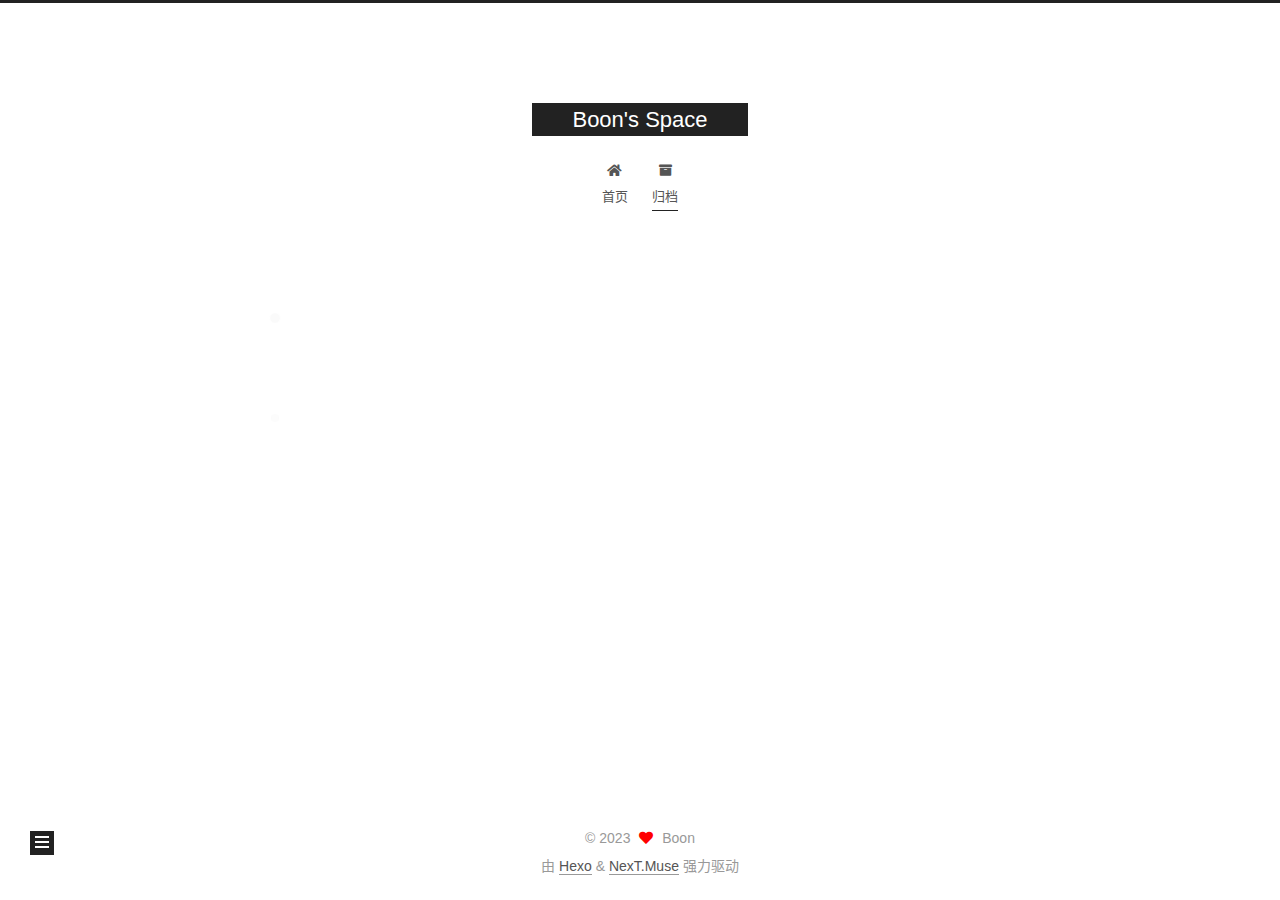
==== commit 90e5bd53: "Site updated: 2023-06-19 22:56:30" ====
--- a/archives/index.html
+++ b/archives/index.html
@@ -21,11 +21,11 @@
   </script>
 
   <meta property="og:type" content="website">
-<meta property="og:title" content="Hexo">
+<meta property="og:title" content="Boon&#39;s Space">
 <meta property="og:url" content="http://example.com/archives/index.html">
-<meta property="og:site_name" content="Hexo">
+<meta property="og:site_name" content="Boon&#39;s Space">
 <meta property="og:locale" content="zh_CN">
-<meta property="article:author" content="John Doe">
+<meta property="article:author" content="Boon">
 <meta name="twitter:card" content="summary">
 
 <link rel="canonical" href="http://example.com/archives/">
@@ -41,7 +41,7 @@
   };
 </script>
 
-  <title>归档 | Hexo</title>
+  <title>归档 | Boon's Space</title>
   
 
 
@@ -92,7 +92,7 @@
 
     <a href="/" class="brand" rel="start">
       <span class="logo-line-before"><i></i></span>
-      <h1 class="site-title">Hexo</h1>
+      <h1 class="site-title">Boon's Space</h1>
       <span class="logo-line-after"><i></i></span>
     </a>
   </div>
@@ -240,7 +240,7 @@
 
       <div class="site-overview-wrap sidebar-panel">
         <div class="site-author motion-element" itemprop="author" itemscope itemtype="http://schema.org/Person">
-  <p class="site-author-name" itemprop="name">John Doe</p>
+  <p class="site-author-name" itemprop="name">Boon</p>
   <div class="site-description" itemprop="description"></div>
 </div>
 <div class="site-state-wrap motion-element">
@@ -280,7 +280,7 @@
   <span class="with-love">
     <i class="fa fa-heart"></i>
   </span>
-  <span class="author" itemprop="copyrightHolder">John Doe</span>
+  <span class="author" itemprop="copyrightHolder">Boon</span>
 </div>
   <div class="powered-by">由 <a href="https://hexo.io/" class="theme-link" rel="noopener" target="_blank">Hexo</a> & <a href="https://muse.theme-next.org/" class="theme-link" rel="noopener" target="_blank">NexT.Muse</a> 强力驱动
   </div>
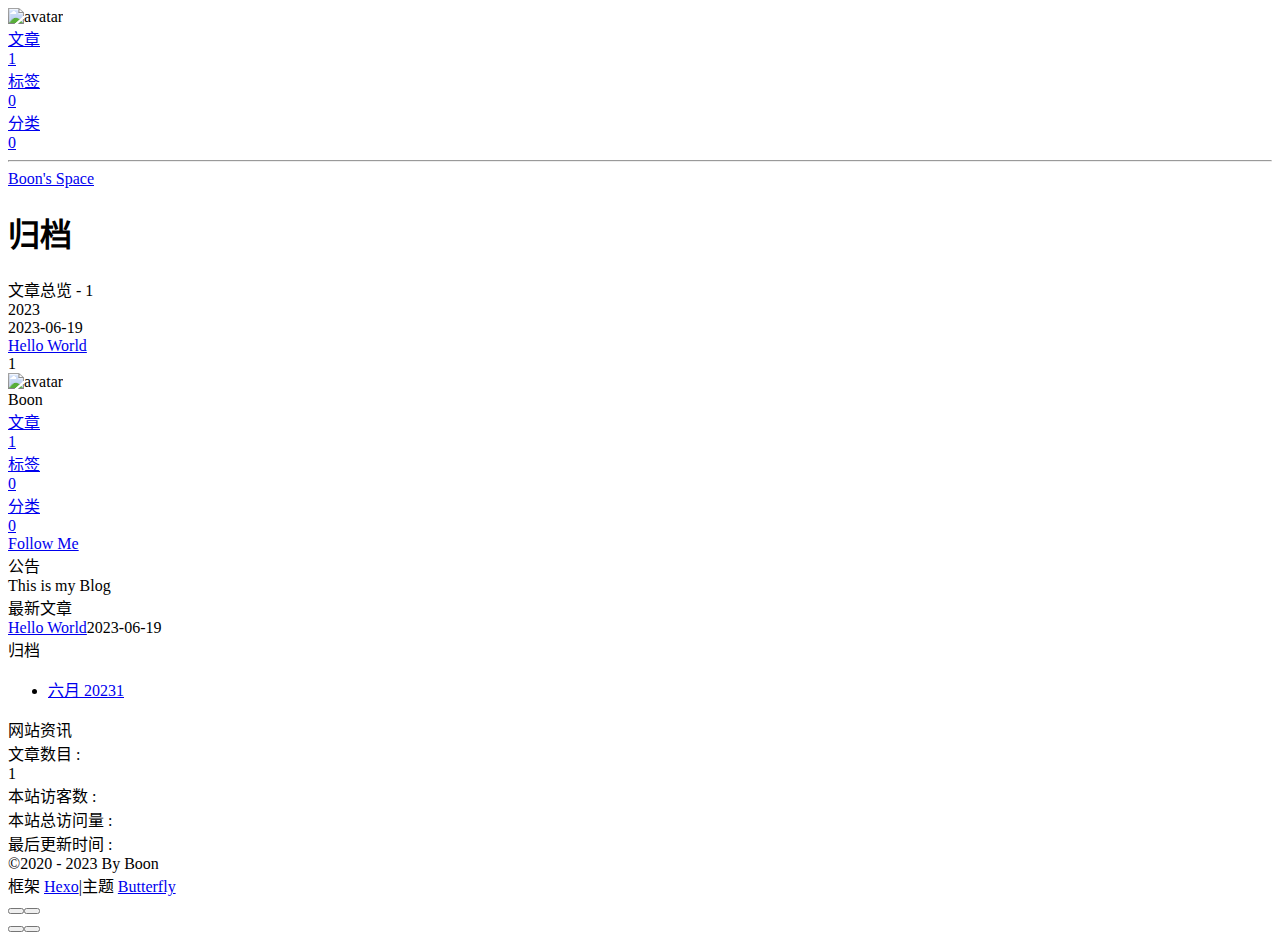
==== commit 6fe72147: "Site updated: 2023-06-20 01:41:29" ====
--- a/archives/index.html
+++ b/archives/index.html
@@ -1,340 +1,160 @@
-<!DOCTYPE html>
-<html lang="zh-CN">
-<head>
-  <meta charset="UTF-8">
-<meta name="viewport" content="width=device-width, initial-scale=1, maximum-scale=2">
-<meta name="theme-color" content="#222">
-<meta name="generator" content="Hexo 6.3.0">
-  <link rel="apple-touch-icon" sizes="180x180" href="/images/apple-touch-icon-next.png">
-  <link rel="icon" type="image/png" sizes="32x32" href="/images/favicon-32x32-next.png">
-  <link rel="icon" type="image/png" sizes="16x16" href="/images/favicon-16x16-next.png">
-  <link rel="mask-icon" href="/images/logo.svg" color="#222">
-
-<link rel="stylesheet" href="/css/main.css">
-
-
-<link rel="stylesheet" href="/lib/font-awesome/css/all.min.css">
-
-<script id="hexo-configurations">
-    var NexT = window.NexT || {};
-    var CONFIG = {"hostname":"example.com","root":"/","scheme":"Muse","version":"7.8.0","exturl":false,"sidebar":{"position":"left","display":"post","padding":18,"offset":12,"onmobile":false},"copycode":{"enable":false,"show_result":false,"style":null},"back2top":{"enable":true,"sidebar":false,"scrollpercent":false},"bookmark":{"enable":false,"color":"#222","save":"auto"},"fancybox":false,"mediumzoom":false,"lazyload":false,"pangu":false,"comments":{"style":"tabs","active":null,"storage":true,"lazyload":false,"nav":null},"algolia":{"hits":{"per_page":10},"labels":{"input_placeholder":"Search for Posts","hits_empty":"We didn't find any results for the search: ${query}","hits_stats":"${hits} results found in ${time} ms"}},"localsearch":{"enable":false,"trigger":"auto","top_n_per_article":1,"unescape":false,"preload":false},"motion":{"enable":true,"async":false,"transition":{"post_block":"fadeIn","post_header":"slideDownIn","post_body":"slideDownIn","coll_header":"slideLeftIn","sidebar":"slideUpIn"}}};
-  </script>
-
-  <meta property="og:type" content="website">
-<meta property="og:title" content="Boon&#39;s Space">
+<!DOCTYPE html><html lang="zh-CN" data-theme="light"><head><meta charset="UTF-8"><meta http-equiv="X-UA-Compatible" content="IE=edge"><meta name="viewport" content="width=device-width, initial-scale=1.0,viewport-fit=cover"><title>归档 | Boon's Space</title><meta name="author" content="Boon"><meta name="copyright" content="Boon"><meta name="format-detection" content="telephone=no"><meta name="theme-color" content="#ffffff"><meta property="og:type" content="website">
+<meta property="og:title" content="归档">
 <meta property="og:url" content="http://example.com/archives/index.html">
 <meta property="og:site_name" content="Boon&#39;s Space">
 <meta property="og:locale" content="zh_CN">
+<meta property="og:image" content="https://i.loli.net/2021/02/24/5O1day2nriDzjSu.png">
 <meta property="article:author" content="Boon">
 <meta name="twitter:card" content="summary">
-
-<link rel="canonical" href="http://example.com/archives/">
-
-
-<script id="page-configurations">
-  // https://hexo.io/docs/variables.html
-  CONFIG.page = {
-    sidebar: "",
-    isHome : false,
-    isPost : false,
-    lang   : 'zh-CN'
-  };
-</script>
-
-  <title>归档 | Boon's Space</title>
-  
-
-
-
-
-
-
-  <noscript>
-  <style>
-  .use-motion .brand,
-  .use-motion .menu-item,
-  .sidebar-inner,
-  .use-motion .post-block,
-  .use-motion .pagination,
-  .use-motion .comments,
-  .use-motion .post-header,
-  .use-motion .post-body,
-  .use-motion .collection-header { opacity: initial; }
-
-  .use-motion .site-title,
-  .use-motion .site-subtitle {
-    opacity: initial;
-    top: initial;
+<meta name="twitter:image" content="https://i.loli.net/2021/02/24/5O1day2nriDzjSu.png"><link rel="shortcut icon" href="/img/favicon.png"><link rel="canonical" href="http://example.com/archives/index.html"><link rel="preconnect" href="//cdn.jsdelivr.net"/><link rel="preconnect" href="//busuanzi.ibruce.info"/><link rel="stylesheet" href="/css/index.css"><link rel="stylesheet" href="https://cdn.jsdelivr.net/npm/@fortawesome/fontawesome-free/css/all.min.css" media="print" onload="this.media='all'"><link rel="stylesheet" href="https://cdn.jsdelivr.net/npm/@fancyapps/ui/dist/fancybox/fancybox.min.css" media="print" onload="this.media='all'"><script>const GLOBAL_CONFIG = {
+  root: '/',
+  algolia: undefined,
+  localSearch: undefined,
+  translate: undefined,
+  noticeOutdate: undefined,
+  highlight: {"plugin":"highlighjs","highlightCopy":true,"highlightLang":true,"highlightHeightLimit":false},
+  copy: {
+    success: '复制成功',
+    error: '复制错误',
+    noSupport: '浏览器不支持'
+  },
+  relativeDate: {
+    homepage: false,
+    post: false
+  },
+  runtime: '',
+  dateSuffix: {
+    just: '刚刚',
+    min: '分钟前',
+    hour: '小时前',
+    day: '天前',
+    month: '个月前'
+  },
+  copyright: undefined,
+  lightbox: 'fancybox',
+  Snackbar: undefined,
+  source: {
+    justifiedGallery: {
+      js: 'https://cdn.jsdelivr.net/npm/flickr-justified-gallery/dist/fjGallery.min.js',
+      css: 'https://cdn.jsdelivr.net/npm/flickr-justified-gallery/dist/fjGallery.min.css'
+    }
+  },
+  isPhotoFigcaption: false,
+  islazyload: false,
+  isAnchor: false,
+  percent: {
+    toc: true,
+    rightside: false,
+  },
+  autoDarkmode: false
+}</script><script id="config-diff">var GLOBAL_CONFIG_SITE = {
+  title: '归档',
+  isPost: false,
+  isHome: false,
+  isHighlightShrink: false,
+  isToc: false,
+  postUpdate: '2023-06-20 01:41:29'
+}</script><noscript><style type="text/css">
+  #nav {
+    opacity: 1
+  }
+  .justified-gallery img {
+    opacity: 1
   }
 
-  .use-motion .logo-line-before i { left: initial; }
-  .use-motion .logo-line-after i { right: initial; }
-  </style>
-</noscript>
+  #recent-posts time,
+  #post-meta time {
+    display: inline !important
+  }
+</style></noscript><script>(win=>{
+    win.saveToLocal = {
+      set: function setWithExpiry(key, value, ttl) {
+        if (ttl === 0) return
+        const now = new Date()
+        const expiryDay = ttl * 86400000
+        const item = {
+          value: value,
+          expiry: now.getTime() + expiryDay,
+        }
+        localStorage.setItem(key, JSON.stringify(item))
+      },
 
-</head>
+      get: function getWithExpiry(key) {
+        const itemStr = localStorage.getItem(key)
 
-<body itemscope itemtype="http://schema.org/WebPage">
-  <div class="container use-motion">
-    <div class="headband"></div>
+        if (!itemStr) {
+          return undefined
+        }
+        const item = JSON.parse(itemStr)
+        const now = new Date()
 
-    <header class="header" itemscope itemtype="http://schema.org/WPHeader">
-      <div class="header-inner"><div class="site-brand-container">
-  <div class="site-nav-toggle">
-    <div class="toggle" aria-label="切换导航栏">
-      <span class="toggle-line toggle-line-first"></span>
-      <span class="toggle-line toggle-line-middle"></span>
-      <span class="toggle-line toggle-line-last"></span>
-    </div>
-  </div>
-
-  <div class="site-meta">
-
-    <a href="/" class="brand" rel="start">
-      <span class="logo-line-before"><i></i></span>
-      <h1 class="site-title">Boon's Space</h1>
-      <span class="logo-line-after"><i></i></span>
-    </a>
-  </div>
-
-  <div class="site-nav-right">
-    <div class="toggle popup-trigger">
-    </div>
-  </div>
-</div>
-
-
-
-
-<nav class="site-nav">
-  <ul id="menu" class="main-menu menu">
-        <li class="menu-item menu-item-home">
-
-    <a href="/" rel="section"><i class="fa fa-home fa-fw"></i>首页</a>
-
-  </li>
-        <li class="menu-item menu-item-archives">
-
-    <a href="/archives/" rel="section"><i class="fa fa-archive fa-fw"></i>归档</a>
-
-  </li>
-  </ul>
-</nav>
-
-
-
-
-</div>
-    </header>
-
-    
-  <div class="back-to-top">
-    <i class="fa fa-arrow-up"></i>
-    <span>0%</span>
-  </div>
-
-
-    <main class="main">
-      <div class="main-inner">
-        <div class="content-wrap">
-          
-
-          <div class="content archive">
-            
-
-  
-  
-  
-  <div class="post-block">
-    <div class="posts-collapse">
-      <div class="collection-title">
-        <span class="collection-header">嗯..! 目前共计 1 篇日志。 继续努力。</span>
-      </div>
-
-      
-    <div class="collection-year">
-      <span class="collection-header">2023</span>
-    </div>
-
-  <article itemscope itemtype="http://schema.org/Article">
-    <header class="post-header">
-
-      <div class="post-meta">
-        <time itemprop="dateCreated"
-              datetime="2023-06-19T22:10:17+08:00"
-              content="2023-06-19">
-          06-19
-        </time>
-      </div>
-
-      <div class="post-title">
-          <a class="post-title-link" href="/2023/06/19/hello-world/" itemprop="url">
-            <span itemprop="name">Hello World</span>
-          </a>
-      </div>
-
-    </header>
-  </article>
-
-
-    </div>
-  </div>
-  
-  
-  
-
-  
-
-
-
-          </div>
-          
-
-<script>
-  window.addEventListener('tabs:register', () => {
-    let { activeClass } = CONFIG.comments;
-    if (CONFIG.comments.storage) {
-      activeClass = localStorage.getItem('comments_active') || activeClass;
-    }
-    if (activeClass) {
-      let activeTab = document.querySelector(`a[href="#comment-${activeClass}"]`);
-      if (activeTab) {
-        activeTab.click();
+        if (now.getTime() > item.expiry) {
+          localStorage.removeItem(key)
+          return undefined
+        }
+        return item.value
       }
     }
-  });
-  if (CONFIG.comments.storage) {
-    window.addEventListener('tabs:click', event => {
-      if (!event.target.matches('.tabs-comment .tab-content .tab-pane')) return;
-      let commentClass = event.target.classList[1];
-      localStorage.setItem('comments_active', commentClass);
-    });
-  }
-</script>
-
-        </div>
-          
   
-  <div class="toggle sidebar-toggle">
-    <span class="toggle-line toggle-line-first"></span>
-    <span class="toggle-line toggle-line-middle"></span>
-    <span class="toggle-line toggle-line-last"></span>
-  </div>
-
-  <aside class="sidebar">
-    <div class="sidebar-inner">
-
-      <ul class="sidebar-nav motion-element">
-        <li class="sidebar-nav-toc">
-          文章目录
-        </li>
-        <li class="sidebar-nav-overview">
-          站点概览
-        </li>
-      </ul>
-
-      <!--noindex-->
-      <div class="post-toc-wrap sidebar-panel">
-      </div>
-      <!--/noindex-->
-
-      <div class="site-overview-wrap sidebar-panel">
-        <div class="site-author motion-element" itemprop="author" itemscope itemtype="http://schema.org/Person">
-  <p class="site-author-name" itemprop="name">Boon</p>
-  <div class="site-description" itemprop="description"></div>
-</div>
-<div class="site-state-wrap motion-element">
-  <nav class="site-state">
-      <div class="site-state-item site-state-posts">
-          <a href="/archives/">
+    win.getScript = url => new Promise((resolve, reject) => {
+      const script = document.createElement('script')
+      script.src = url
+      script.async = true
+      script.onerror = reject
+      script.onload = script.onreadystatechange = function() {
+        const loadState = this.readyState
+        if (loadState && loadState !== 'loaded' && loadState !== 'complete') return
+        script.onload = script.onreadystatechange = null
+        resolve()
+      }
+      document.head.appendChild(script)
+    })
+  
+    win.getCSS = (url,id = false) => new Promise((resolve, reject) => {
+      const link = document.createElement('link')
+      link.rel = 'stylesheet'
+      link.href = url
+      if (id) link.id = id
+      link.onerror = reject
+      link.onload = link.onreadystatechange = function() {
+        const loadState = this.readyState
+        if (loadState && loadState !== 'loaded' && loadState !== 'complete') return
+        link.onload = link.onreadystatechange = null
+        resolve()
+      }
+      document.head.appendChild(link)
+    })
+  
+      win.activateDarkMode = function () {
+        document.documentElement.setAttribute('data-theme', 'dark')
+        if (document.querySelector('meta[name="theme-color"]') !== null) {
+          document.querySelector('meta[name="theme-color"]').setAttribute('content', '#0d0d0d')
+        }
+      }
+      win.activateLightMode = function () {
+        document.documentElement.setAttribute('data-theme', 'light')
+        if (document.querySelector('meta[name="theme-color"]') !== null) {
+          document.querySelector('meta[name="theme-color"]').setAttribute('content', '#ffffff')
+        }
+      }
+      const t = saveToLocal.get('theme')
+    
+          if (t === 'dark') activateDarkMode()
+          else if (t === 'light') activateLightMode()
         
-          <span class="site-state-item-count">1</span>
-          <span class="site-state-item-name">日志</span>
-        </a>
-      </div>
-  </nav>
-</div>
-
-
-
-      </div>
-
-    </div>
-  </aside>
-  <div id="sidebar-dimmer"></div>
-
-
-      </div>
-    </main>
-
-    <footer class="footer">
-      <div class="footer-inner">
-        
-
-        
-
-<div class="copyright">
-  
-  &copy; 
-  <span itemprop="copyrightYear">2023</span>
-  <span class="with-love">
-    <i class="fa fa-heart"></i>
-  </span>
-  <span class="author" itemprop="copyrightHolder">Boon</span>
-</div>
-  <div class="powered-by">由 <a href="https://hexo.io/" class="theme-link" rel="noopener" target="_blank">Hexo</a> & <a href="https://muse.theme-next.org/" class="theme-link" rel="noopener" target="_blank">NexT.Muse</a> 强力驱动
-  </div>
-
-        
-
-
-
-
-
-
-
-
-      </div>
-    </footer>
-  </div>
-
-  
-  <script src="/lib/anime.min.js"></script>
-  <script src="/lib/velocity/velocity.min.js"></script>
-  <script src="/lib/velocity/velocity.ui.min.js"></script>
-
-<script src="/js/utils.js"></script>
-
-<script src="/js/motion.js"></script>
-
-
-<script src="/js/schemes/muse.js"></script>
-
-
-<script src="/js/next-boot.js"></script>
-
-
-
-
-  
-
-
-
-
-
-
-
-
-
-
-
-
-
-
-
-  
-
-  
-
-</body>
-</html>
+      const asideStatus = saveToLocal.get('aside-status')
+      if (asideStatus !== undefined) {
+        if (asideStatus === 'hide') {
+          document.documentElement.classList.add('hide-aside')
+        } else {
+          document.documentElement.classList.remove('hide-aside')
+        }
+      }
+    
+    const detectApple = () => {
+      if(/iPad|iPhone|iPod|Macintosh/.test(navigator.userAgent)){
+        document.documentElement.classList.add('apple')
+      }
+    }
+    detectApple()
+    })(window)</script><meta name="generator" content="Hexo 6.3.0"></head><body><div id="sidebar"><div id="menu-mask"></div><div id="sidebar-menus"><div class="avatar-img is-center"><img src="https://i.loli.net/2021/02/24/5O1day2nriDzjSu.png" onerror="onerror=null;src='/img/friend_404.gif'" alt="avatar"/></div><div class="sidebar-site-data site-data is-center"><a href="/archives/"><div class="headline">文章</div><div class="length-num">1</div></a><a href="/tags/"><div class="headline">标签</div><div class="length-num">0</div></a><a href="/categories/"><div class="headline">分类</div><div class="length-num">0</div></a></div><hr class="custom-hr"/></div></div><div class="page" id="body-wrap"><header class="not-home-page" id="page-header"><nav id="nav"><span id="blog-info"><a href="/" title="Boon's Space"><span class="site-name">Boon's Space</span></a></span><div id="menus"><div id="toggle-menu"><a class="site-page" href="javascript:void(0);"><i class="fas fa-bars fa-fw"></i></a></div></div></nav><div id="page-site-info"><h1 id="site-title">归档</h1></div></header><main class="layout" id="content-inner"><div id="archive"><div class="article-sort-title">文章总览 - 1</div><div class="article-sort"><div class="article-sort-item year">2023</div><div class="article-sort-item"><div class="article-sort-item-info"><div class="article-sort-item-time"><i class="far fa-calendar-alt"></i><time class="post-meta-date-created" datetime="2023-06-19T14:10:17.936Z" title="发表于 2023-06-19 22:10:17">2023-06-19</time></div><a class="article-sort-item-title" href="/2023/06/19/hello-world/" title="Hello World">Hello World</a></div></div></div><nav id="pagination"><div class="pagination"><span class="page-number current">1</span></div></nav></div><div class="aside-content" id="aside-content"><div class="card-widget card-info"><div class="is-center"><div class="avatar-img"><img src="https://i.loli.net/2021/02/24/5O1day2nriDzjSu.png" onerror="this.onerror=null;this.src='/img/friend_404.gif'" alt="avatar"/></div><div class="author-info__name">Boon</div><div class="author-info__description"></div></div><div class="card-info-data site-data is-center"><a href="/archives/"><div class="headline">文章</div><div class="length-num">1</div></a><a href="/tags/"><div class="headline">标签</div><div class="length-num">0</div></a><a href="/categories/"><div class="headline">分类</div><div class="length-num">0</div></a></div><a id="card-info-btn" target="_blank" rel="noopener" href="https://github.com/xxxxxx"><i class="fab fa-github"></i><span>Follow Me</span></a></div><div class="card-widget card-announcement"><div class="item-headline"><i class="fas fa-bullhorn fa-shake"></i><span>公告</span></div><div class="announcement_content">This is my Blog</div></div><div class="sticky_layout"><div class="card-widget card-recent-post"><div class="item-headline"><i class="fas fa-history"></i><span>最新文章</span></div><div class="aside-list"><div class="aside-list-item"><div class="content"><a class="title" href="/2023/06/19/hello-world/" title="Hello World">Hello World</a><time datetime="2023-06-19T14:10:17.936Z" title="发表于 2023-06-19 22:10:17">2023-06-19</time></div></div></div></div><div class="card-widget card-archives"><div class="item-headline"><i class="fas fa-archive"></i><span>归档</span></div><ul class="card-archive-list"><li class="card-archive-list-item"><a class="card-archive-list-link" href="/archives/2023/06/"><span class="card-archive-list-date">六月 2023</span><span class="card-archive-list-count">1</span></a></li></ul></div><div class="card-widget card-webinfo"><div class="item-headline"><i class="fas fa-chart-line"></i><span>网站资讯</span></div><div class="webinfo"><div class="webinfo-item"><div class="item-name">文章数目 :</div><div class="item-count">1</div></div><div class="webinfo-item"><div class="item-name">本站访客数 :</div><div class="item-count" id="busuanzi_value_site_uv"><i class="fa-solid fa-spinner fa-spin"></i></div></div><div class="webinfo-item"><div class="item-name">本站总访问量 :</div><div class="item-count" id="busuanzi_value_site_pv"><i class="fa-solid fa-spinner fa-spin"></i></div></div><div class="webinfo-item"><div class="item-name">最后更新时间 :</div><div class="item-count" id="last-push-date" data-lastPushDate="2023-06-19T17:41:29.125Z"><i class="fa-solid fa-spinner fa-spin"></i></div></div></div></div></div></div></main><footer id="footer"><div id="footer-wrap"><div class="copyright">&copy;2020 - 2023 By Boon</div><div class="framework-info"><span>框架 </span><a target="_blank" rel="noopener" href="https://hexo.io">Hexo</a><span class="footer-separator">|</span><span>主题 </span><a target="_blank" rel="noopener" href="https://github.com/jerryc127/hexo-theme-butterfly">Butterfly</a></div></div></footer></div><div id="rightside"><div id="rightside-config-hide"><button id="darkmode" type="button" title="浅色和深色模式转换"><i class="fas fa-adjust"></i></button><button id="hide-aside-btn" type="button" title="单栏和双栏切换"><i class="fas fa-arrows-alt-h"></i></button></div><div id="rightside-config-show"><button id="rightside_config" type="button" title="设置"><i class="fas fa-cog fa-spin"></i></button><button id="go-up" type="button" title="回到顶部"><span class="scroll-percent"></span><i class="fas fa-arrow-up"></i></button></div></div><div><script src="/js/utils.js"></script><script src="/js/main.js"></script><script src="https://cdn.jsdelivr.net/npm/@fancyapps/ui/dist/fancybox/fancybox.umd.min.js"></script><div class="js-pjax"></div><script async data-pjax src="//busuanzi.ibruce.info/busuanzi/2.3/busuanzi.pure.mini.js"></script></div></body></html>